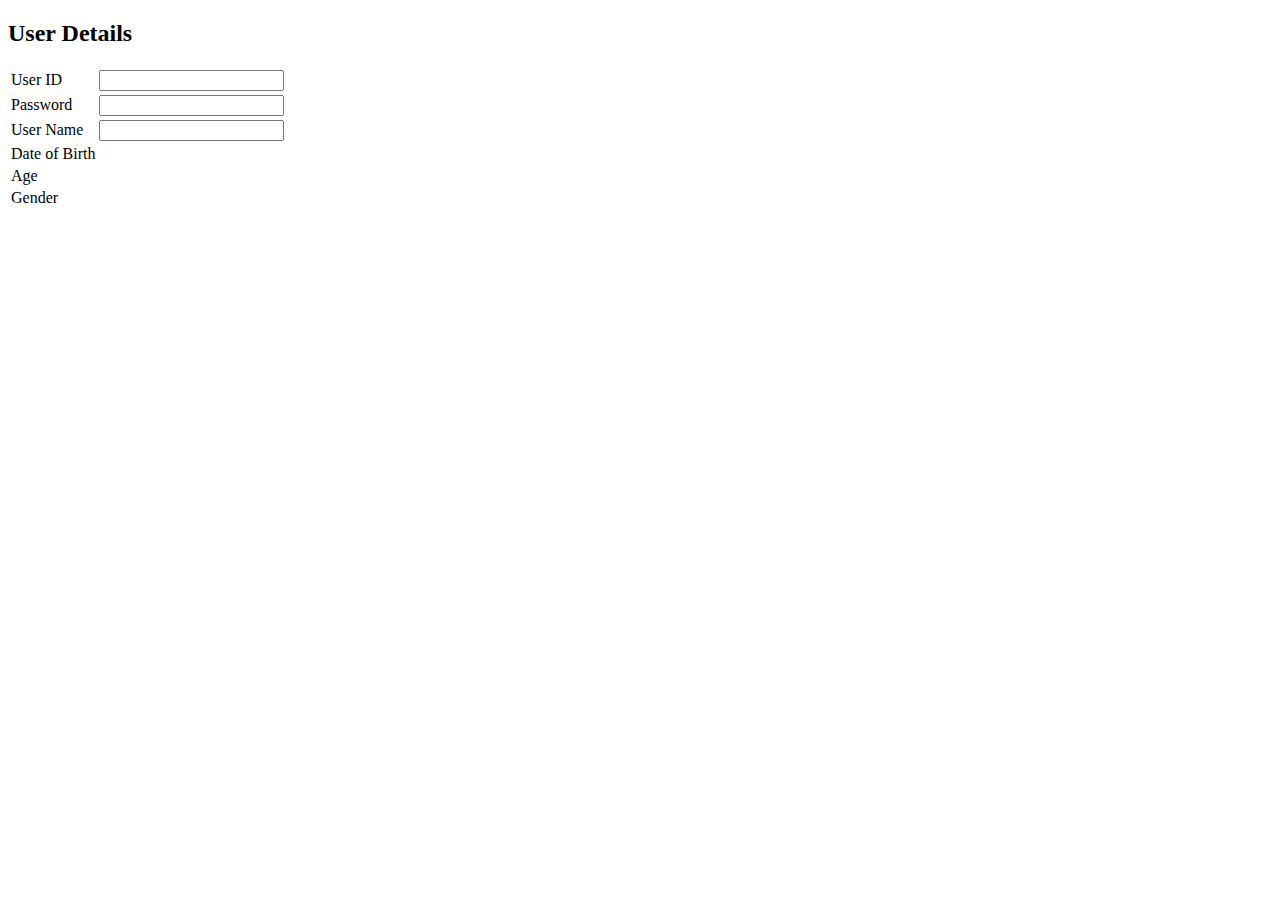
==== src/main/resources/templates/user/details.html @ af725500 "MyBatis Basics" ====
<!DOCTYPE html>
<html lang="en"
      xmlns:th="http://www.thymeleaf.org"
      xmlns:layout="http://www.ultraq.net.nz/thymeleaf/layout"
      layout:decorate="~{layout/layout}">
<head>
    <meta charset="UTF-8">
    <title>User Details</title>
    <link rel="stylesheet" th:href="@{/css/user/list.css}">
</head>
<body>
<div layout:fragment="content">
    <div class="header border-bottom">
        <h2 class="h2">User Details</h2>
    </div>

    <form id="user-detail-form" method="post" th:action="@{/user/detail}" class="form-signup" th:object="${userDetailForm}">
        <table class="table table-hover table-striped">
            <tbody>
                <tr>
                    <td><label for="email">User ID</label></td>
                    <td><input type="email" id="email" class="form-control" th:field="*{userId}" /></td>
                </tr>
                <tr>
                    <td><label for="password">Password</label></td>
                    <td><input type="password" id="password" class="form-control" th:field="*{password}" /></td>
                </tr>
                <tr>
                    <td><label for="name">User Name</label></td>
                    <td><input type="text" id="name" class="form-control" th:text="${userDetailForm.userName}" /></td>
                </tr>
                <tr>
                    <td>Date of Birth</td>
                    <td th:text="${#dates.format(userDetailForm.dateOfBirth, 'dd/MM/YYYY')}"></td>
                </tr>
                <tr>
                    <td>Age</td>
                    <td th:text="${userDetailForm.age}" />
                </tr>
                <tr>
                    <td>Gender</td>
                    <td th:text="${userDetailForm.gender == 1} ? 'Male' : 'Female'" />
                </tr>
            </tbody>
        </table>
    </form>
</div>

</body>
</html>
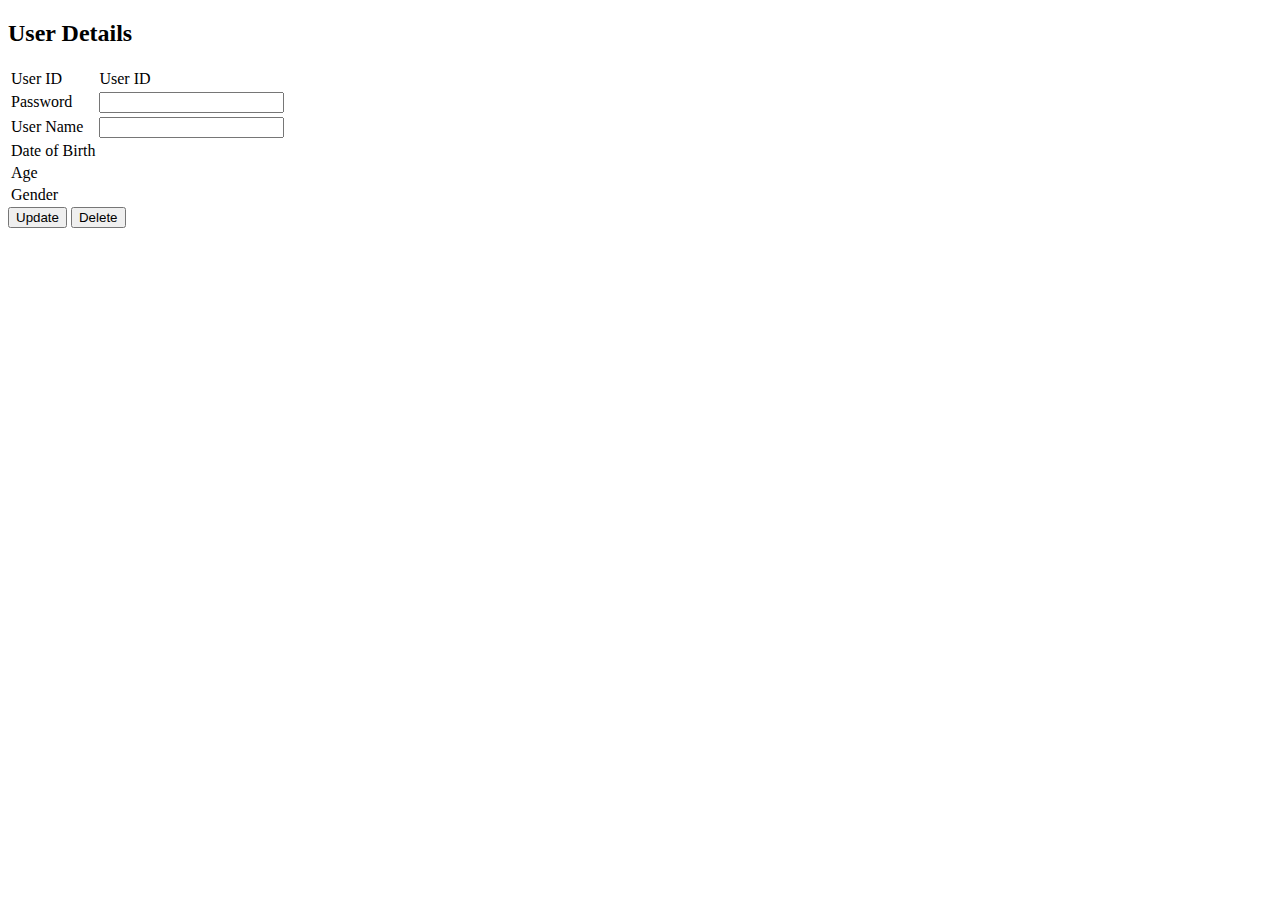
==== commit c12900ab: "Add example of MyBatis update and delete config" ====
--- a/src/main/resources/templates/user/details.html
+++ b/src/main/resources/templates/user/details.html
@@ -15,11 +15,12 @@
     </div>
 
     <form id="user-detail-form" method="post" th:action="@{/user/detail}" class="form-signup" th:object="${userDetailForm}">
+        <input type="hidden" th:field="*{userId}">
         <table class="table table-hover table-striped">
             <tbody>
                 <tr>
-                    <td><label for="email">User ID</label></td>
-                    <td><input type="email" id="email" class="form-control" th:field="*{userId}" /></td>
+                    <td>User ID</td>
+                    <td th:text="*{userId}">User ID</td>
                 </tr>
                 <tr>
                     <td><label for="password">Password</label></td>
@@ -27,22 +28,26 @@
                 </tr>
                 <tr>
                     <td><label for="name">User Name</label></td>
-                    <td><input type="text" id="name" class="form-control" th:text="${userDetailForm.userName}" /></td>
+                    <td><input type="text" id="name" class="form-control" th:field="*{userName}" /></td>
                 </tr>
                 <tr>
                     <td>Date of Birth</td>
-                    <td th:text="${#dates.format(userDetailForm.dateOfBirth, 'dd/MM/YYYY')}"></td>
+                    <td th:text="*{#dates.format(dateOfBirth, 'dd/MM/YYYY')}"></td>
                 </tr>
                 <tr>
                     <td>Age</td>
-                    <td th:text="${userDetailForm.age}" />
+                    <td th:text="*{age}" />
                 </tr>
                 <tr>
                     <td>Gender</td>
-                    <td th:text="${userDetailForm.gender == 1} ? 'Male' : 'Female'" />
+                    <td th:text="*{gender == 1} ? 'Male' : 'Female'" />
                 </tr>
             </tbody>
         </table>
+        <div class="text-center">
+            <button type="submit" name="update" class="btn btn-outline-primary">Update</button>
+            <button type="submit" name="delete" class="btn btn-danger">Delete</button>
+        </div>
     </form>
 </div>
 
